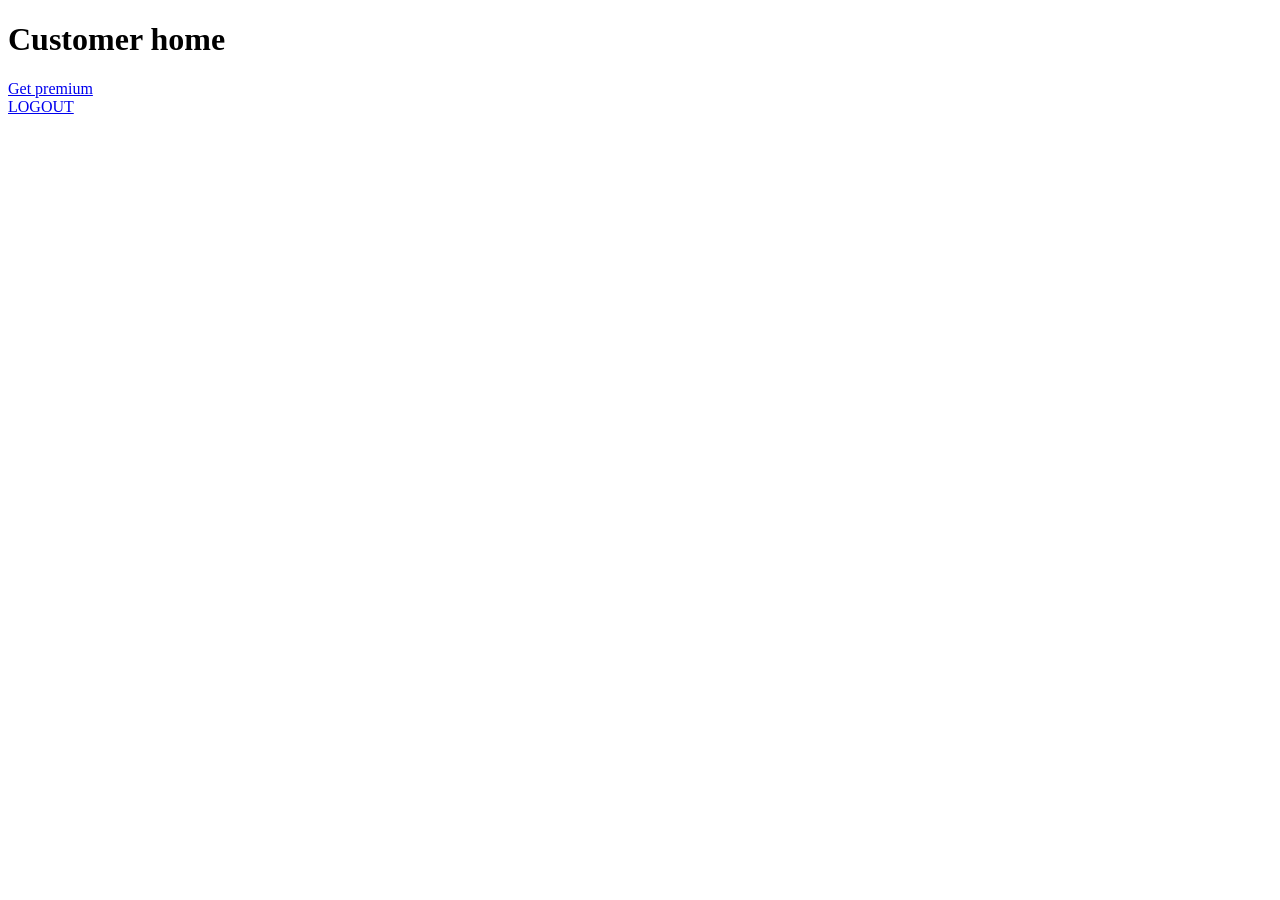
==== src/main/resources/templates/customerHome.html @ c7e62d17 "1st version of tune hub" ====
<!DOCTYPE html>
<html>
<head>
<meta charset="ISO-8859-1">
<title>Insert title here</title>
</head>
<body>
<h1>Customer home</h1>
<a href="pay">Get premium</a>
<br>
<a href="logout">LOGOUT</a>
</body>
</html>
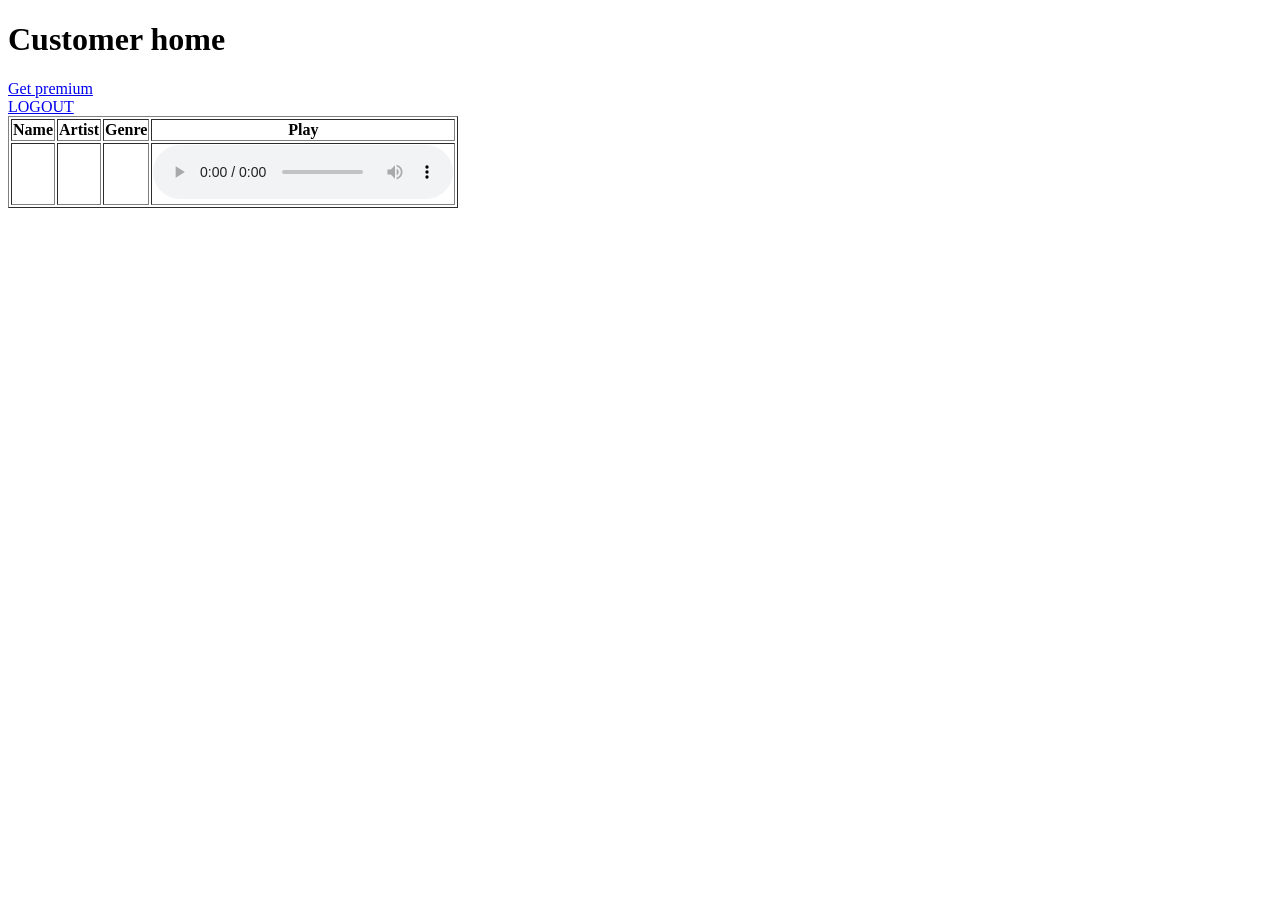
==== commit 4e0fe64d: "1st-version of tune hub." ====
--- a/src/main/resources/templates/customerHome.html
+++ b/src/main/resources/templates/customerHome.html
@@ -6,8 +6,34 @@
 </head>
 <body>
 <h1>Customer home</h1>
-<a href="pay">Get premium</a>
+<div th:unless="${isPremium}" class = "non-premium">
+<a href = "pay">Get premium</a>
 <br>
 <a href="logout">LOGOUT</a>
+</div>
+<div th:if="${isPremium}" class="premium">
+<table border>
+<thead>
+<tr>
+<th>Name</th>
+<th>Artist</th>
+<th>Genre</th>
+<th>Play</th>
+</tr>
+</thead>
+<tbody>
+<tr th:each="song:${songs}">
+<td th:text="${song.name}"></td>
+<td th:text="${song.artist}"></td>
+<td th:text="${song.genre}"></td>
+<td>
+<audio controls>
+<source th:src="${song.link}" type="audio/mpeg">
+</audio>
+</td>
+</tr>
+</tbody>
+</table>
+</div>
 </body>
 </html>
